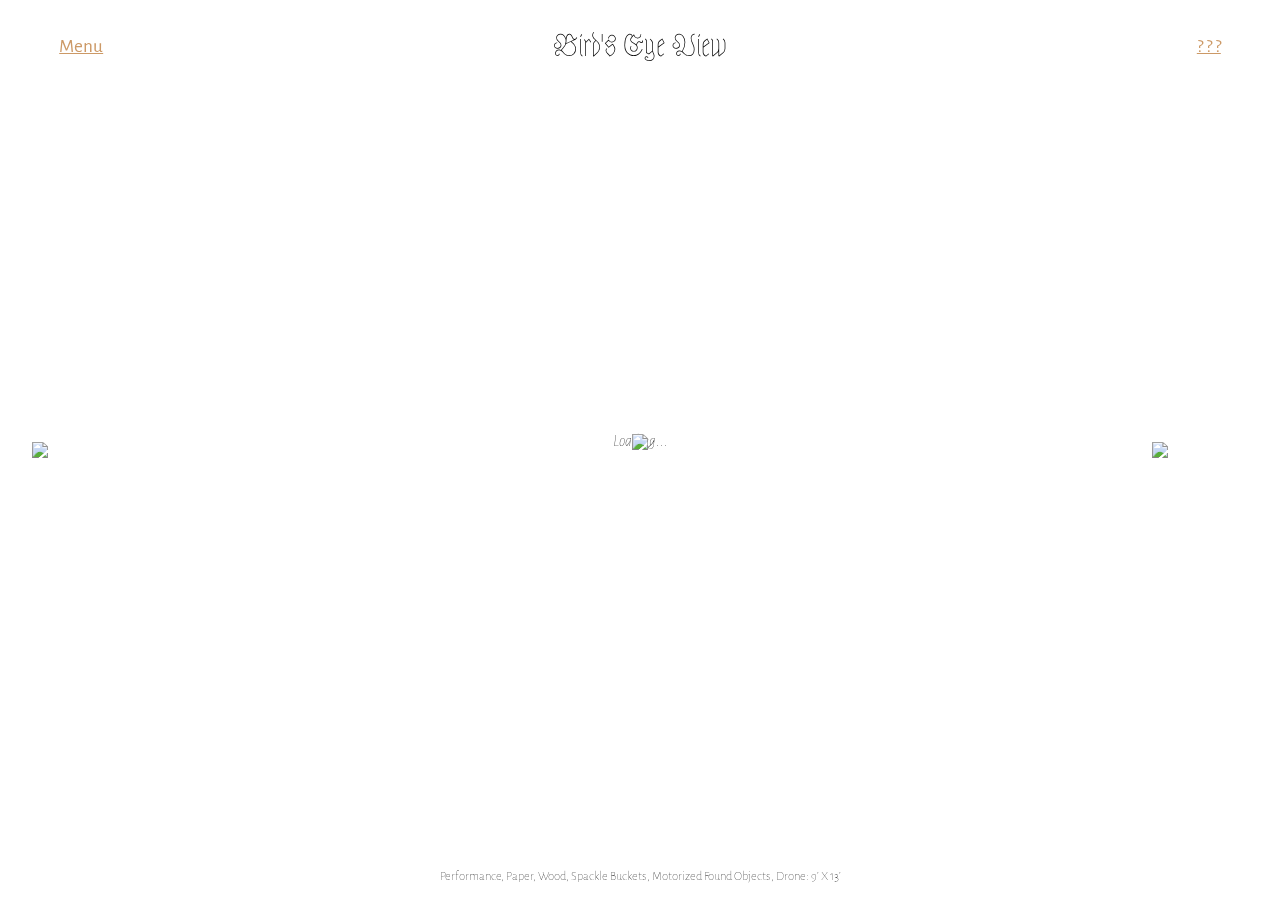
==== birds_eye_view.html @ c85116f4 "removing image" ====
<!DOCTYPE html>

<html>

  <!--
    ▄▄▄▄▄▄▄▄▄▄▄▄▄▄▄▄▄▄▄▄▄▄▄▄▄▄▄▄▄▄▄▄▄▄▄▄▄▄▄▄▄▄▄▄▄▄▄▄▄▄▖     
    ▀▀▀▀▀██▛▀▀▀▀▀▀▀▀▀▀▀▀▀▀▀▀▀▀▀▀▀▀▀▀▀▀▀▀▀▀▀▀▀▀▀▀██▛▀▀▀▘     
          ▀▜▙▄                               ▗▄█▀▘          
            ▝▜█▄▖                          ▄▟▛▀             
               ▀▜▙▄                     ▗▄█▀▘               
                 ▝▀█▄▖                ▗▟▛▀                  
                    ▀▜▙▖            ▄█▛▘                    
                      ▝▜█▄       ▗▟█▀                       
                         ▀█▙▖  ▄█▛▘                         
                           ▝███▛                            
                          ▄█▀▘▀▜▙▄                          
                       ▗▟█▀     ▝▀█▄▖                       
                     ▄█▛▘          ▀▜▙▄                     
                  ▗▟█▀▘              ▝▀█▄▖                  
                ▄█▛▀                    ▀█▙▄                
             ▗▟█▀▘                        ▝▜█▄▖             
           ▄▟▛▀                              ▀█▙▄           
        ▗▄█▛▘                                  ▝▜█▄▖        
       ▝▛▀                                        ▀▘        

    SITE DESIGNED BY EXPRESSIONS OF DOUBT

    EXPRESSIONS OF DOUBT IS THE 
    COLLABORATIVE STUDIO PRACTICE OF:
    ??? + RAHUL S. SHINDE
    
    OR-MAYBE.INFO
    RAHULSHINDE.COM
   -->

  <head>
    <title>Bird's Eye View</title>
    <meta name="viewport" content="width=device-width, initial-scale=1">

    <link rel="apple-touch-icon" sizes="152x152" href="favicons/apple-touch-icon.png">
    <link rel="icon" type="image/png" href="favicons/favicon-32x32.png" sizes="32x32">
    <link rel="icon" type="image/png" href="favicons/favicon-16x16.png" sizes="16x16">
    <link rel="manifest" href="favicons/manifest.json">
    <link rel="mask-icon" href="favicons/safari-pinned-tab.svg" color="#fff">
    <meta name="theme-color" content="#ffffff">
    
    <link href="https://fonts.googleapis.com/css?family=Alegreya+Sans:300,400|Astloch" rel="stylesheet">
    <link rel="stylesheet" type="text/css" href="css/main.css">
  </head>

  <body id="projects">
    <header>
      <h3 id="project_link">
        <span id="dropdown">Menu</span>
        <p id="dropdown_links">
          <a href="index.html">Home</a>
          <a href="birds_eye_view.html">Bird’s Eye View</a>
          <a href="burning_the_flag.html">Burning the Flag</a>
          <a href="watermelon.html">The Miracle of Teta Farha (Fruit)</a>
          <a href="chair.html">Miscommunications Chair</a>
          <a href="point.html">Together we miss the Point</a>
          <a href="freedom_printer.html">Freedom Printer</a>
          <a href="iirtw.html">If I ruled the World</a>
        </p>
      </h3>

      <h1 id="title">
        Bird's Eye View
      </h1>

      <h3 id="about_link">
        ? ? ?
      </h3>
    </header>

    <nav>
      <div id="nav_left">
        <img id="arrow_left" src="img/arrows/left.png">
      </div>
      <div id="nav_right">
        <img id="arrow_right" src="img/arrows/right.png">
      </div>
    </nav>

    <div id="about_text">
      <p>
        Large grey sheet of paper with words <span class="highlight">“Bird’s Eye View of the Occupation”</span> traced in the center, in pencil. Grey bumper wall holds paper flat against the floor. Various smooth surfaces rest atop the main sheet of paper. Oblong balloons filled with pigment are adhered about the surface. Artist activates various motorized drawing apparatus and maintains them
        throughout the performance. Using a wooden bridge to
        access the center of the paper. With the aid of a helper, the
        artist moves the bridge to span different sections of the
        paper as needed. The artist and helper lift a pane of glass onto the surface. A robot draws with colors Red Green Black on the glass. The helper follows this robot with a cloth, spraying and wiping glass clean. More robots activated. All buzzing. A micro drone hovers about in the air. It is armed with a needle. It attempts to pop the paint-filled balloons. The drone operator is somewhere planted in the audience. All robots are on, humming together loudly. 

      </p>
    </div>

    <div class="slideshow_container">
      <h1>Loading...</h1>
      <img class="slide show" src="img/bev/performance/050P0265-2.jpg" data-description="Performance, Paper, Wood, Spackle Buckets, Motorized
      Found Objects, Drone: 9’ X 13’">
      <video class="slide" autoplay loop muted>
        <source src="img/bev/video/Trimmed_view.mp4" type="video/mp4">
        Your browser does not support HTML5 video.
      </video>
      <img class="slide" src="img/bev/performance/050P02671.jpg" data-description="Performance, Paper, Wood, Spackle Buckets, Motorized
      Found Objects, Drone: 9’ X 13’">
      <img class="slide" src="img/bev/performance/050P02731.jpg" data-description="Performance, Paper, Wood, Spackle Buckets, Motorized
      Found Objects, Drone: 9’ X 13’">
      <img class="slide" src="img/bev/performance/050P02831.jpg" data-description="Performance, Paper, Wood, Spackle Buckets, Motorized
      Found Objects, Drone: 9’ X 13’">

      <img class="slide" src="img/bev/bots/IMG_12501.jpg" data-description="">
      <img class="slide" src="img/bev/bots/IMG_12561.jpg" data-description="">
      <img class="slide" src="img/bev/bots/IMG_12581.jpg" data-description="">
      <video class="slide" autoplay loop muted>
        <source src="img/bev/video/ambulance_pop.mp4" type="video/mp4">
        Your browser does not support HTML5 video.
      </video>
      <img class="slide" src="img/bev/bots/KHAMIS_B_ISTHESIS15_15.jpg" data-description="Drawing Apparatus: Toothbrush, Paint Brushes, Motor">
      <img class="slide" src="img/bev/bots/KHAMIS_B_ISTHESIS15_02.jpg" data-description="Drawing Apparatus: Styrofoam cup, Markers, Tape, Motor">
      <video class="slide" autoplay loop muted>
        <source src="img/bev/video/Group_clip.mp4" type="video/mp4">
        Your browser does not support HTML5 video.
      </video>
      <img class="slide" src="img/bev/bots/KHAMIS_B_ISTHESIS15_12.jpg" data-description="">
      <video class="slide" autoplay loop muted>
        <source src="img/bev/video/Sponge_clip.mp4" type="video/mp4">
        Your browser does not support HTML5 video.
      </video>
      <img class="slide" src="img/bev/bots/KHAMIS_B_ISTHESIS15_13.jpg" data-description="Drawing Apparatus: Motor, Cassette Tape (Ziad Rahbani, Without Borders), Charcoal, Rubber band">
      <img class="slide" src="img/bev/bots/KHAMIS_B_ISTHESIS15_14.jpg" data-description="Nationalist Drawing Apparatus: Markers, Hourglass, Motor">
      <img class="slide" src="img/bev/bots/KHAMIS_B_ISTHESIS15_16.jpg" data-description="">
      <img class="slide" src="img/bev/bots/KHAMIS_B_ISTHESIS15_17.jpg" data-description="Activated French Fry: French Fry, Toothbrush, Motor">
      <img class="slide" src="img/bev/bots/KHAMIS_B_ISTHESIS15_19.jpg" data-description="">
    </div>
    
    <p id="description">
      Performance, Paper, Wood, Spackle Buckets, Motorized
      Found Objects, Drone: 9’ X 13’
    </p>

    <script src="https://ajax.googleapis.com/ajax/libs/jquery/2.2.4/jquery.min.js"></script>
    <script src="js/dynlib.js"></script>
    <script src="js/bouncingimages3.js"></script>
    <script src="js/main.js"></script>
  </body>

</html>
---- css/main.css ----
html {
  box-sizing: border-box; }

*, *::after, *::before {
  box-sizing: inherit; }

/* !!! CSS RESET !!! */
/* http://meyerweb.com/eric/tools/css/reset/ 
   v2.0 | 20110126
   License: none (public domain)
*/
html, body, div, span, applet, object, iframe,
h1, h2, h3, h4, h5, h6, p, blockquote, pre,
a, abbr, acronym, address, big, cite, code,
del, dfn, em, img, ins, kbd, q, s, samp,
small, strike, strong, sub, sup, tt, var,
b, u, i, center,
dl, dt, dd, ol, ul, li,
fieldset, form, label, legend,
table, caption, tbody, tfoot, thead, tr, th, td,
article, aside, canvas, details, embed,
figure, figcaption, footer, header, hgroup,
menu, nav, output, ruby, section, summary,
time, mark, audio, video {
  margin: 0;
  padding: 0;
  border: 0;
  font-size: 100%;
  font: inherit;
  vertical-align: baseline; }

/* HTML5 display-role reset for older browsers */
article, aside, details, figcaption, figure,
footer, header, hgroup, menu, nav, section {
  display: block; }

body {
  margin: 0;
  line-height: 1; }

ol, ul {
  list-style: none; }

blockquote, q {
  quotes: none; }

blockquote:before, blockquote:after,
q:before, q:after {
  content: '';
  content: none; }

table {
  border-collapse: collapse;
  border-spacing: 0; }

/*FONT SIZES*/
a:link,
a:visited,
#cv {
  color: #cc9966;
  text-decoration: underline; }

a:hover,
#cv:hover {
  cursor: pointer;
  text-decoration: none; }

#home {
  display: inline-block;
  font-family: 'Alegreya Sans', sans-serif;
  font-weight: lighter; }
  #home .column {
    position: relative;
    z-index: 1000;
    display: inline-block;
    width: 40%;
    vertical-align: middle;
    margin: 0rem 1rem;
    line-height: 1.2em; }
    @media screen and (max-width: 1000px) {
      #home .column {
        font-size: 1.35rem; } }
    @media screen and (max-width: 786px) {
      #home .column {
        display: block;
        padding-left: 0rem;
        width: 80%;
        margin: 0 auto;
        font-size: 2.5rem; } }
    @media screen and (max-width: 550px) {
      #home .column {
        width: 90%;
        font-size: 4rem; } }
    #home .column h1 {
      font-family: 'Astloch', serif;
      text-align: center;
      margin-bottom: 0.8rem;
      line-height: 1.3em; }
    #home .column img {
      display: block;
      margin: auto;
      width: 80%; }
  #home #bio_container {
    margin: 3rem 1rem 4rem 28.3rem;
    display: none; }
    @media screen and (max-width: 786px) {
      #home #bio_container {
        margin: 0 auto;
        display: block; } }
    #home #bio_container.show {
      display: inline-block; }
      @media screen and (max-width: 786px) {
        #home #bio_container.show {
          display: block; } }
  #home #recent_work {
    position: fixed;
    width: 35%;
    top: 50%;
    transform: translateY(-50%);
    -webkit-transform: translateY(-50%);
    left: 0rem;
    margin-bottom: 3rem; }
    @media screen and (max-width: 786px) {
      #home #recent_work {
        position: static;
        transform: translateY(0%);
        -webkit-transform: translateY(0%);
        width: 80%;
        margin: 5rem auto; } }
    #home #recent_work img {
      display: block;
      margin: auto;
      width: 30%;
      margin-bottom: 2rem; }
      @media screen and (max-width: 786px) {
        #home #recent_work img {
          width: 60%; } }
      @media screen and (max-width: 550px) {
        #home #recent_work img {
          width: 80%; } }
    #home #recent_work h1 {
      font-family: 'Astloch', serif;
      text-align: center;
      /*margin-bottom: 0.6rem;*/
      font-size: 2.5rem;
      line-height: 1.4em; }
      @media screen and (max-width: 1000px) {
        #home #recent_work h1 {
          font-size: 2.8rem; } }
      @media screen and (max-width: 786px) {
        #home #recent_work h1 {
          font-size: 3.8rem; } }
      @media screen and (max-width: 550px) {
        #home #recent_work h1 {
          font-size: 6rem; } }
    #home #recent_work p {
      /*text-transform: uppercase;*/
      font-size: 1.4rem;
      line-height: 1.4em; }
      @media screen and (max-width: 1000px) {
        #home #recent_work p {
          font-size: 1.8rem;
          line-height: 1.6em; } }
      @media screen and (max-width: 786px) {
        #home #recent_work p {
          font-size: 2.5rem; } }
      @media screen and (max-width: 550px) {
        #home #recent_work p {
          font-size: 4.2rem; } }
  #home .links {
    position: fixed;
    bottom: 1rem;
    right: 1rem;
    text-align: right;
    text-transform: uppercase;
    line-height: 1.4em;
    z-index: 1000; }
    @media screen and (max-width: 1000px) {
      #home .links {
        font-size: 1.35rem;
        line-height: 1.6em; } }
    @media screen and (max-width: 786px) {
      #home .links {
        padding-bottom: 5rem;
        position: static;
        font-size: 2.5rem;
        display: block;
        width: 80%;
        margin: 0 auto; } }
    @media screen and (max-width: 550px) {
      #home .links {
        width: 90%;
        font-size: 4rem; } }
  #home #dropdown {
    color: #cc9966;
    text-decoration: underline; }
    #home #dropdown:hover {
      text-decoration: none;
      cursor: pointer; }
  #home #dropdown_links {
    position: relative;
    z-index: -100;
    height: 0;
    opacity: 0;
    transition: height ease 0.3s;
    -webkit-transition: height ease 0.3s; }
    #home #dropdown_links a:link,
    #home #dropdown_links a:visited {
      display: block;
      padding-left: 1rem;
      text-transform: none; }
    #home #dropdown_links.show {
      height: auto;
      opacity: 1;
      z-index: 100; }
  #home .list {
    text-align: center;
    line-height: 1.2em; }
  #home .highlight {
    font-family: 'Astloch', serif;
    font-size: 1.1em;
    text-align: center; }
  #home .normal {
    font-weight: normal;
    letter-spacing: 0.1rem;
    /*text-transform: uppercase;*/ }
  #home .italic {
    font-style: italic; }
  #home #bio {
    box-sizing: border-box;
    -webkit-box-sizing: border-box;
    border: 1px solid black;
    background-color: white;
    padding: 1rem;
    margin-bottom: 2rem; }
    @media screen and (max-width: 786px) {
      #home #bio {
        margin-bottom: 6rem; } }
  #home #cv_container,
  #home #contact_container {
    margin-top: 3rem;
    margin-bottom: 4rem;
    display: none;
    width: 30rem;
    margin-left: 28.3rem;
    z-index: 10000;
    line-height: 1.2em;
    text-align: center; }
    @media screen and (max-width: 786px) {
      #home #cv_container,
      #home #contact_container {
        width: 90%;
        margin-left: 5%; } }
    #home #cv_container h1,
    #home #contact_container h1 {
      padding-left: 0;
      font-family: 'Astloch', serif;
      text-align: center;
      margin-bottom: 0.8rem;
      line-height: 1.3em; }
      @media screen and (max-width: 1000px) {
        #home #cv_container h1,
        #home #contact_container h1 {
          font-size: 1.6rem; } }
      @media screen and (max-width: 786px) {
        #home #cv_container h1,
        #home #contact_container h1 {
          font-size: 3.8rem; } }
      @media screen and (max-width: 550px) {
        #home #cv_container h1,
        #home #contact_container h1 {
          font-size: 4.5rem; } }
    #home #cv_container p,
    #home #contact_container p {
      padding-bottom: 0.7rem;
      text-align: left;
      display: inline-block;
      vertical-align: top;
      line-height: 1.2em; }
      @media screen and (max-width: 1000px) {
        #home #cv_container p,
        #home #contact_container p {
          font-size: 1.35rem; } }
      @media screen and (max-width: 786px) {
        #home #cv_container p,
        #home #contact_container p {
          font-size: 2.5rem; } }
      @media screen and (max-width: 550px) {
        #home #cv_container p,
        #home #contact_container p {
          font-size: 4rem; } }
      #home #cv_container p.title,
      #home #contact_container p.title {
        text-transform: uppercase;
        font-size: 0.8rem;
        padding-top: 0.5rem;
        width: 100%; }
        @media screen and (max-width: 1000px) {
          #home #cv_container p.title,
          #home #contact_container p.title {
            font-size: 1.1rem; } }
        @media screen and (max-width: 786px) {
          #home #cv_container p.title,
          #home #contact_container p.title {
            margin-top: 2rem;
            margin-bottom: 1rem;
            font-size: 2.3rem; } }
        @media screen and (max-width: 550px) {
          #home #cv_container p.title,
          #home #contact_container p.title {
            font-size: 4.8rem; } }
      #home #cv_container p.date,
      #home #contact_container p.date {
        width: 30%; }
      #home #cv_container p.item,
      #home #contact_container p.item {
        width: 70%; }
    #home #cv_container .date,
    #home #contact_container .date {
      padding-left: 0;
      padding-right: 3rem; }
    #home #cv_container.show,
    #home #contact_container.show {
      display: block; }
  #home #contact {
    color: #cc9966;
    text-decoration: underline; }
    #home #contact:hover {
      text-decoration: none;
      cursor: pointer; }
  #home #contact_container {
    margin-top: 30vh; }

#projects {
  overflow-x: hidden; }
  #projects header {
    position: fixed;
    margin-top: 2rem;
    width: 100%;
    display: inline-block;
    vertical-align: middle;
    text-align: center;
    z-index: 1000;
    font-size: 1.2rem; }
    @media screen and (max-width: 1000px) {
      #projects header {
        margin-top: 1.5rem;
        font-size: 1.4rem; } }
    @media screen and (max-width: 786px) {
      #projects header {
        padding: 1rem;
        font-size: 2.5rem; } }
    @media screen and (max-width: 550px) {
      #projects header {
        padding: 1rem;
        font-size: 4rem; } }
    #projects header h3 {
      font-family: 'Alegreya Sans', sans-serif;
      color: #cc9966;
      text-decoration: underline; }
      #projects header h3:hover {
        text-decoration: none;
        cursor: pointer; }
    #projects header #about_link {
      width: 15%;
      text-align: right;
      display: inline-block;
      vertical-align: middle;
      text-transform: uppercase; }
    #projects header #title {
      display: inline-block;
      vertical-align: middle;
      width: 60%;
      font-family: 'Astloch', serif;
      font-size: 1.8rem; }
      @media screen and (max-width: 1000px) {
        #projects header #title {
          font-size: 1.8rem; } }
      @media screen and (max-width: 786px) {
        #projects header #title {
          font-size: 3.2rem;
          line-height: 1.1em; } }
      @media screen and (max-width: 550px) {
        #projects header #title {
          font-size: 5rem; } }
    #projects header #project_link {
      text-align: left;
      display: inline-block;
      vertical-align: middle;
      width: 15%;
      z-index: 10; }
    #projects header #dropdown_links {
      display: none;
      z-index: -1000;
      position: absolute; }
      #projects header #dropdown_links a:link,
      #projects header #dropdown_links a:visited {
        padding: 0.3rem 0.3rem 0.3rem 1rem;
        display: block;
        /*text-transform: uppercase;*/
        margin-bottom: 0.2rem; }
        @media screen and (max-width: 786px) {
          #projects header #dropdown_links a:link,
          #projects header #dropdown_links a:visited {
            padding: 0.5rem 0.5rem 0.5rem 1rem;
            margin-top: 1rem;
            /*background-color: white;*/ } }
      #projects header #dropdown_links.show {
        display: block;
        height: auto;
        opacity: 1;
        z-index: 100; }
  #projects #about_text {
    display: none;
    position: fixed;
    left: 25%;
    right: 25%;
    top: 50%;
    transform: translateY(-50%);
    /*max-height: 40rem;*/
    padding: 1rem;
    background-color: white;
    border: 1px solid black;
    box-shadow: 5px 5px 20px rgba(0, 0, 0, 0.4);
    z-index: 2000; }
    @media screen and (max-width: 786px) {
      #projects #about_text {
        left: 10%;
        right: 10%; } }
    @media screen and (max-width: 550px) {
      #projects #about_text {
        left: 5%;
        right: 5%;
        max-height: 60vh;
        overflow-y: scroll;
        padding: 2rem; } }
    #projects #about_text p {
      font-family: 'Alegreya Sans', sans-serif;
      font-weight: lighter;
      font-size: 1.1rem;
      line-height: 1.3em; }
      @media screen and (max-width: 1000px) {
        #projects #about_text p {
          font-size: 1.4rem; } }
      @media screen and (max-width: 786px) {
        #projects #about_text p {
          font-size: 1.8rem; } }
      @media screen and (max-width: 550px) {
        #projects #about_text p {
          font-size: 3.8rem; } }
    #projects #about_text .highlight {
      font-family: 'Astloch', serif;
      font-size: 1.2rem; }
      @media screen and (max-width: 1000px) {
        #projects #about_text .highlight {
          font-size: 1.4rem; } }
      @media screen and (max-width: 786px) {
        #projects #about_text .highlight {
          font-size: 2rem; } }
      @media screen and (max-width: 550px) {
        #projects #about_text .highlight {
          font-size: 4rem; } }
    #projects #about_text.show {
      display: block; }
  #projects nav {
    /*img{
      position: fixed;
      width: 17rem;
      -webkit-transform: translateY(-50%);
    }*/ }
    #projects nav div {
      position: fixed;
      top: 0;
      bottom: 0;
      width: 10rem;
      padding: 0 2rem;
      z-index: 50;
      vertical-align: middle;
      /*background: red;*/ }
      @media screen and (max-width: 1000px) {
        #projects nav div {
          width: 13rem;
          padding: 0 1rem; } }
      @media screen and (max-width: 786px) {
        #projects nav div {
          width: 15rem;
          padding: 0 0rem; } }
      @media screen and (max-width: 550px) {
        #projects nav div {
          width: 20rem;
          padding: 0 0rem; } }
      #projects nav div img {
        width: 100%;
        margin-top: 50vh;
        transform: translateY(-50%);
        -webkit-transform: translateY(-50%); }
        @media screen and (max-width: 550px) {
          #projects nav div img {
            width: 80%; } }
      #projects nav div:hover {
        cursor: pointer; }
    #projects nav #nav_left {
      left: 0; }
    #projects nav #nav_right {
      right: 0; }
      @media screen and (max-width: 550px) {
        #projects nav #nav_right img {
          float: right; } }
    #projects nav #arrow_left {
      left: 0rem; }
    #projects nav #arrow_right {
      right: 0rem; }
  #projects #description {
    font-family: 'Alegreya Sans', sans-serif;
    font-weight: lighter;
    position: fixed;
    bottom: 1rem;
    width: 100%;
    text-align: center;
    font-size: 0.8rem; }
    @media screen and (max-width: 1000px) {
      #projects #description {
        font-size: 1.4rem; } }
    @media screen and (max-width: 786px) {
      #projects #description {
        font-size: 1.8rem; } }
    @media screen and (max-width: 550px) {
      #projects #description {
        font-size: 3.8rem; } }
  #projects .slideshow_container {
    position: fixed;
    width: 100%;
    top: 14vh;
    bottom: 12vh;
    text-align: center;
    z-index: -100;
    line-height: 70vh; }
    #projects .slideshow_container h1 {
      font-family: 'Alegreya Sans', sans-serif;
      font-weight: lighter;
      font-style: italic;
      position: fixed;
      width: 100%;
      z-index: -1000; }
      @media screen and (max-width: 1000px) {
        #projects .slideshow_container h1 {
          font-size: 1.4rem; } }
      @media screen and (max-width: 786px) {
        #projects .slideshow_container h1 {
          font-size: 2rem; } }
      @media screen and (max-width: 550px) {
        #projects .slideshow_container h1 {
          font-size: 4rem; } }
  #projects .slide {
    display: none;
    max-height: 100%;
    width: auto;
    max-width: 80%;
    opacity: 0;
    z-index: -100; }
    #projects .slide.show {
      opacity: 1;
      display: inline-block;
      vertical-align: middle; }
  #projects .embed-container {
    position: relative;
    padding-bottom: 40%;
    height: 0;
    overflow: hidden;
    margin: 0 auto;
    width: 71%;
    display: inline-block;
    vertical-align: middle; }
  #projects .embed-container iframe,
  #projects .embed-container object,
  #projects .embed-container embed {
    position: absolute;
    top: 0;
    left: 0;
    width: 100%;
    height: 100%; }

#grab_bag {
  display: inline-block;
  text-align: center; }
  #grab_bag h1 {
    font-family: 'Astloch', serif;
    width: 100%;
    position: fixed;
    font-size: 7rem;
    z-index: -100;
    line-height: 100vh;
    text-align: center; }
  #grab_bag .image {
    display: inline-block;
    vertical-align: middle; }

#bouncingImagesLyr0 img {
  width: 100%; }

/*# sourceMappingURL=main.css.map */
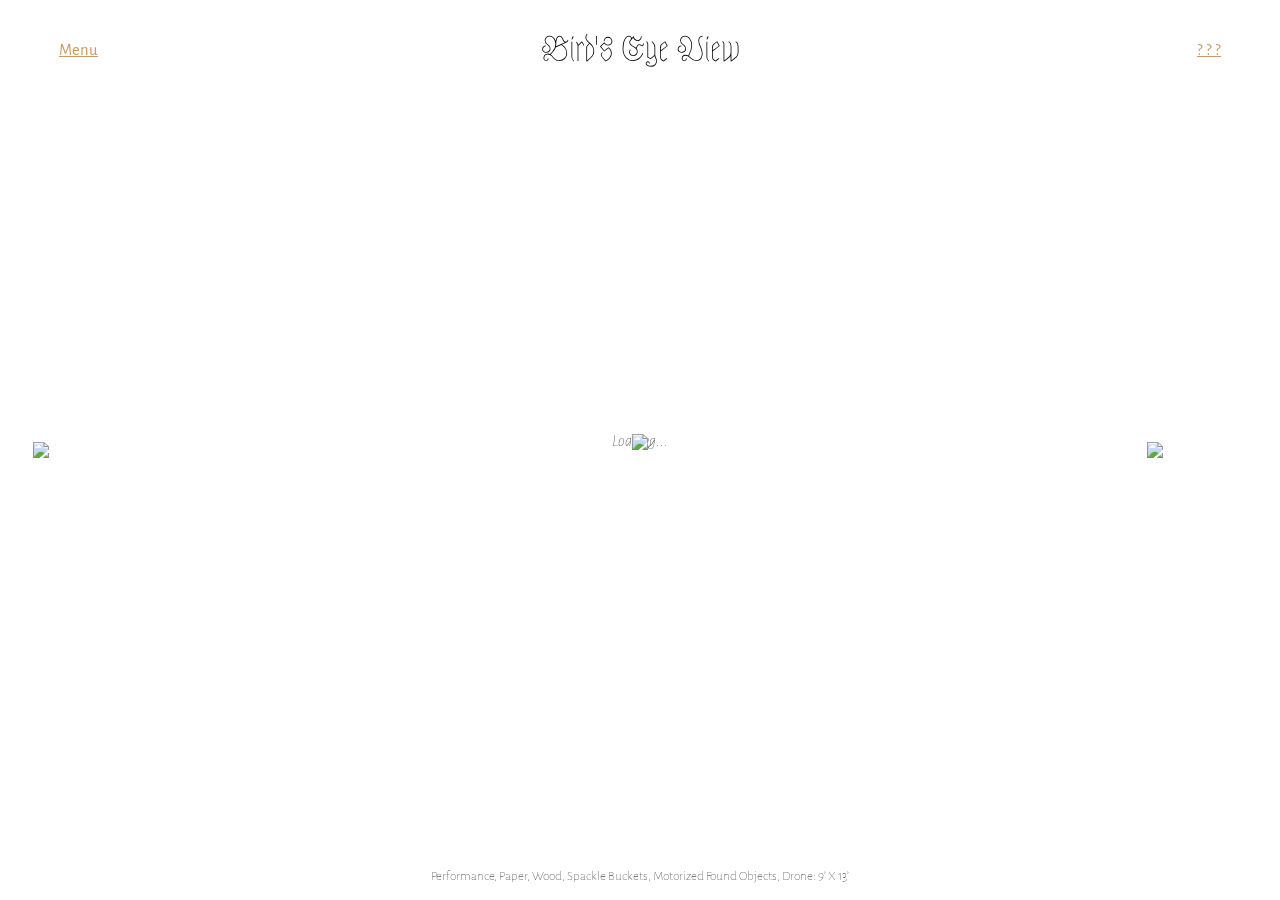
==== commit abae743e: "new bio + removing burn" ====
--- a/birds_eye_view.html
+++ b/birds_eye_view.html
@@ -55,7 +55,7 @@
         <p id="dropdown_links">
           <a href="index.html">Home</a>
           <a href="birds_eye_view.html">Bird’s Eye View</a>
-          <a href="burning_the_flag.html">Burning the Flag</a>
+          
           <a href="watermelon.html">The Miracle of Teta Farha (Fruit)</a>
           <a href="chair.html">Miscommunications Chair</a>
           <a href="point.html">Together we miss the Point</a>
@@ -103,8 +103,6 @@
       </video>
       <img class="slide" src="img/bev/performance/050P02671.jpg" data-description="Performance, Paper, Wood, Spackle Buckets, Motorized
       Found Objects, Drone: 9’ X 13’">
-      <img class="slide" src="img/bev/performance/050P02731.jpg" data-description="Performance, Paper, Wood, Spackle Buckets, Motorized
-      Found Objects, Drone: 9’ X 13’">
       <img class="slide" src="img/bev/performance/050P02831.jpg" data-description="Performance, Paper, Wood, Spackle Buckets, Motorized
       Found Objects, Drone: 9’ X 13’">
 
--- a/css/main.css
+++ b/css/main.css
@@ -66,6 +66,7 @@
   text-decoration: none; }
 
 #home {
+  width: 100%;
   display: inline-block;
   font-family: 'Alegreya Sans', sans-serif;
   font-weight: lighter; }
@@ -101,32 +102,36 @@
       margin: auto;
       width: 80%; }
   #home #bio_container {
-    margin: 3rem 1rem 4rem 28.3rem;
-    display: none; }
+    margin: 1rem auto 4rem auto;
+    display: none;
+    width: 80%; }
     @media screen and (max-width: 786px) {
       #home #bio_container {
         margin: 0 auto;
+
         display: block; } }
     #home #bio_container.show {
-      display: inline-block; }
+      display: block; }
       @media screen and (max-width: 786px) {
         #home #bio_container.show {
           display: block; } }
+  #home #recent_work.show{
+    display: block;
+  }
   #home #recent_work {
-    position: fixed;
+    position: static;
+    display: none;
     width: 35%;
     top: 50%;
-    transform: translateY(-50%);
-    -webkit-transform: translateY(-50%);
-    left: 0rem;
-    margin-bottom: 3rem; }
+    margin: 0 auto 3rem auto; }
     @media screen and (max-width: 786px) {
       #home #recent_work {
         position: static;
         transform: translateY(0%);
         -webkit-transform: translateY(0%);
         width: 80%;
-        margin: 5rem auto; } }
+        margin: 5rem auto;
+        display: block } }
     #home #recent_work img {
       display: block;
       margin: auto;
@@ -186,7 +191,8 @@
         font-size: 2.5rem;
         display: block;
         width: 80%;
-        margin: 0 auto; } }
+        margin: 0 auto;
+        text-align: center; } }
     @media screen and (max-width: 550px) {
       #home .links {
         width: 90%;
@@ -232,17 +238,22 @@
     border: 1px solid black;
     background-color: white;
     padding: 1rem;
-    margin-bottom: 2rem; }
+    width: 50%;
+    margin: 2rem auto;
+    margin-bottom: 0rem; }
     @media screen and (max-width: 786px) {
       #home #bio {
-        margin-bottom: 6rem; } }
+        margin-top: 4rem;
+        margin-bottom: 6rem;
+        width: 100%; } }
   #home #cv_container,
   #home #contact_container {
     margin-top: 3rem;
     margin-bottom: 4rem;
     display: none;
-    width: 30rem;
-    margin-left: 28.3rem;
+    width: 60%;
+    margin-left: auto;
+    margin-right: auto;
     z-index: 10000;
     line-height: 1.2em;
     text-align: center; }
@@ -257,7 +268,8 @@
       font-family: 'Astloch', serif;
       text-align: center;
       margin-bottom: 0.8rem;
-      line-height: 1.3em; }
+      line-height: 1.3em;
+      font-size: 2rem; }
       @media screen and (max-width: 1000px) {
         #home #cv_container h1,
         #home #contact_container h1 {
@@ -349,13 +361,16 @@
     @media screen and (max-width: 786px) {
       #projects header {
         padding: 1rem;
-        font-size: 2.5rem; } }
+        font-size: 2.5rem; } 
+      #home #contact_container {
+    margin-top: 2rem; } }
     @media screen and (max-width: 550px) {
       #projects header {
         padding: 1rem;
         font-size: 4rem; } }
     #projects header h3 {
       font-family: 'Alegreya Sans', sans-serif;
+      font-size: 1rem;
       color: #cc9966;
       text-decoration: underline; }
       #projects header h3:hover {
@@ -372,10 +387,10 @@
       vertical-align: middle;
       width: 60%;
       font-family: 'Astloch', serif;
-      font-size: 1.8rem; }
+      font-size: 2rem; }
       @media screen and (max-width: 1000px) {
         #projects header #title {
-          font-size: 1.8rem; } }
+          font-size: 2rem; } }
       @media screen and (max-width: 786px) {
         #projects header #title {
           font-size: 3.2rem;
@@ -400,6 +415,10 @@
         /*text-transform: uppercase;*/
         margin-bottom: 0.2rem; }
         @media screen and (max-width: 786px) {
+          #projects header #project_link,
+          #projects header #about_link{
+            font-size: 3.8rem;
+          }
           #projects header #dropdown_links a:link,
           #projects header #dropdown_links a:visited {
             padding: 0.5rem 0.5rem 0.5rem 1rem;
@@ -598,4 +617,32 @@
 #bouncingImagesLyr0 img {
   width: 100%; }
 
+#homepage_video{
+  display: block;
+  margin: 0 auto;
+  width: 100%;
+  margin-bottom: 2rem;
+}
+
+#heading{
+  font-size: 2rem;
+  display: block;
+  margin-top: 2rem !important;
+  margin-bottom: 2rem !important;
+}
+
+@media screen and (max-width: 786px) {
+  #heading{
+    margin-top: 8rem !important;
+    font-size: 5rem;
+    margin-bottom: 12rem !important;
+  }
+  #homepage_video{
+    margin-bottom: 13rem;
+  }
+  #home #bio{
+    margin-bottom: 13rem;
+  }
+}
+
 /*# sourceMappingURL=main.css.map */
